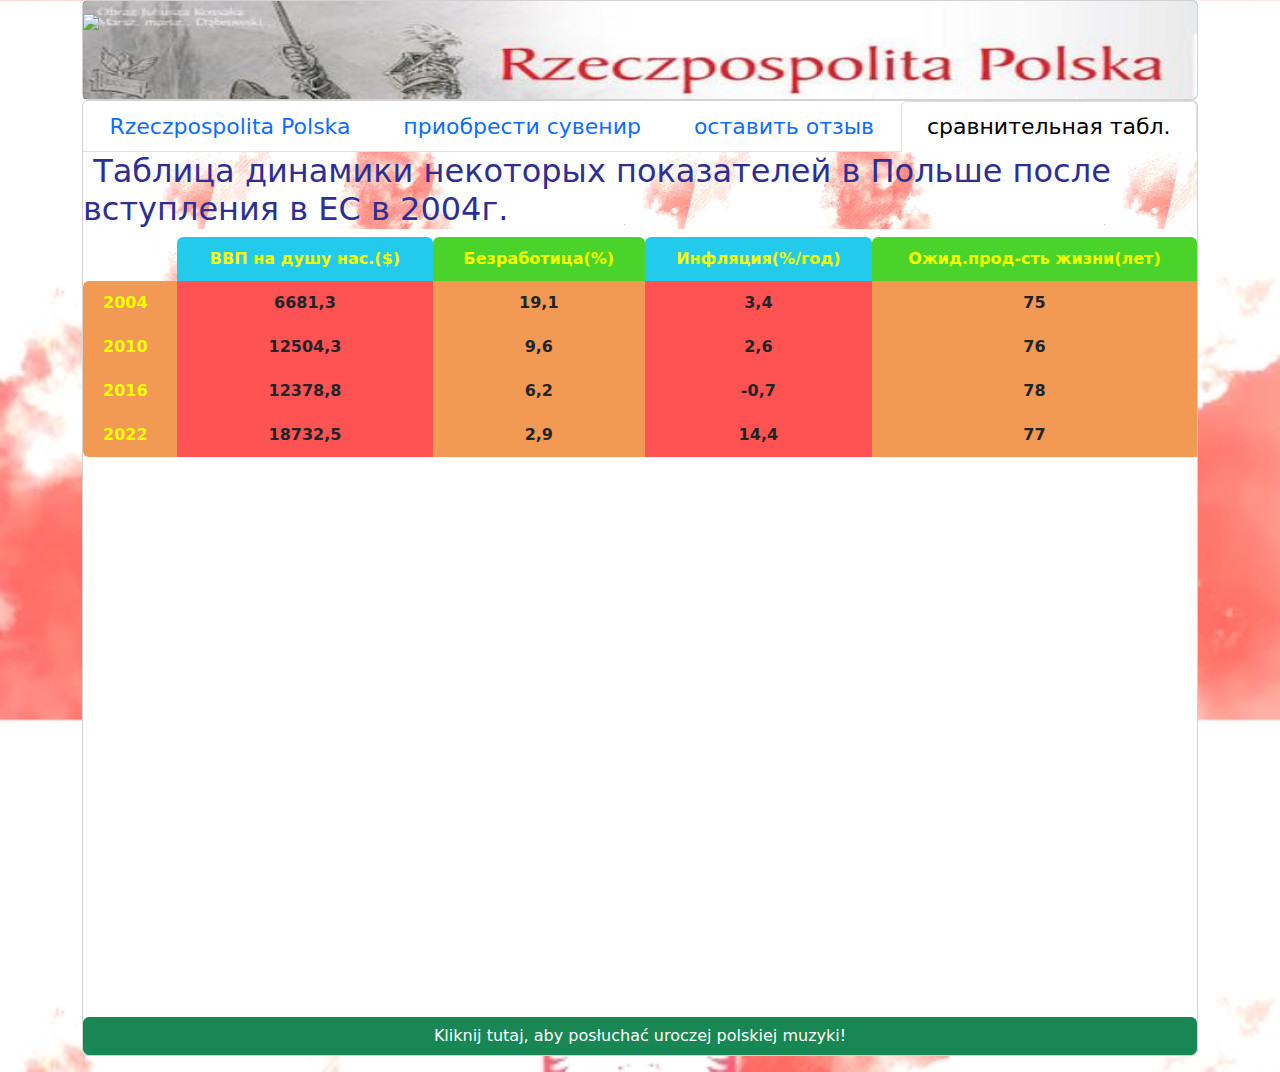
==== зёбра.html @ eaacf3cd "Add files via upload" ====
<!DOCTYPE html>
<html lang="en" dir="ltr">

<head>
    <meta charset="utf-8">
    <meta content="width=device-width, initial-scale=1" name="viewport">
    <title>Polska</title>
    <link rel="stylesheet" type="text/css" href="./css/стилек.css" />
    <link href="https://cdn.jsdelivr.net/npm/bootstrap@5.3.3/dist/css/bootstrap.min.css" rel="stylesheet"
        integrity="sha384-QWTKZyjpPEjISv5WaRU9OFeRpok6YctnYmDr5pNlyT2bRjXh0JMhjY6hW+ALEwIH" crossorigin="anonymous">
    <script src="https://cdn.jsdelivr.net/npm/bootstrap@5.3.3/dist/js/bootstrap.bundle.min.js"
        integrity="sha384-YvpcrYf0tY3lHB60NNkmXc5s9fDVZLESaAA55NDzOxhy9GkcIdslK1eN7N6jIeHz"
        crossorigin="anonymous"></script>
</head>

<body>

    <div class="container">
        <header class="card"
            style="display: flex; justify-content: center;height: 100px;background-image:url('./images/polskanazwa.jpg');background-repeat:no-repeat;background-size: 100% 100% ;">
            <div class="card-body bg-color" style="padding:0px;">
                <h5 class="card-title"></h5>
                <a href="https://insidepl.com/category/interesnye-polskie-sajty/"><img height="100px"
                        src="https://polonia.ro/wp-content/uploads/2023/12/polonia-logo.png"></a>
            </div>

        </header>
        <div class="card mb-3">
            <div class="card-body p-0" style="padding:0px;">
                <ul class="nav nav-tabs " style="justify-content:space-around;display:flex;">
                    <li class="nav-item"> <a class="nav-link " href="index.html">Rzeczpospolita Polska</a> </li>
                    <li class="nav-item"> <a class="nav-link" href="сувенир.html">приобрести сувенир</a></li>
                    <li class="nav-item"> <a class="nav-link" href="отзыв.html">оставить отзыв</a></li>
                    <li class="nav-item"> <a class="nav-link active" href="зёбра.html">сравнительная табл.</a></li>
                </ul>
            </div>
            <h2 class="card-title" style="align:center;background: url(./images/polskietlo1.webp);color: rgb(46, 46, 147);">&nbsp;Таблица динамики некоторых показателей в Польше после вступления в ЕС в 2004г.</h2>
            <table class="zebra" >
                <tr>
                    <th></th>
                    <th>ВВП на душу нас.($)</th>
                    <th>Безработица(%)</th>
                    <th>Инфляция(%/год)</th>
                    <th>Ожид.прод-сть жизни(лет)</th>
                </tr>
                <tr>
                    <td class="round-top">2004</td>
                    <td>6681,3</td>
                    <td>19,1</td>
                    <td>3,4</td>
                    <td>75</td>
                </tr>
                <tr>
                    <td>2010</td>
                    <td>12504,3</td>
                    <td>9,6</td>
                    <td>2,6</td>
                    <td>76</td>
                </tr>
                <tr>
                    <td>2016</td>
                    <td>12378,8</td>
                    <td>6,2</td>
                    <td>-0,7</td>
                    <td>78</td>
                </tr>
                <tr>
                    <td class="round-bottom">2022</td>
                    <td>18732,5</td>
                    <td>2,9</td>
                    <td>14,4</td>
                    <td>77</td>
                </tr>
            </table>
            <iframe width="auto" height="560px" src="https://rutube.ru/play/embed/238793048fb6575ec6b8d2c441f17b82"
                frameBorder="0" allowFullScreen></iframe>
            <a href="D:/Музыка Максон/Weronika Korthals - Było, minęło (OFFICIAL VIDEO).mp3"
                class="btn btn-success">Kliknij tutaj, aby posłuchać uroczej polskiej muzyki!</a>
        </div>
    </div>
</body>

</html>
---- css/стилек.css ----
body {
    background: url('../images/polskietlo1.webp');
    background-repeat: repeat;
    background-size: 100%;

}

li a:hover {
    background: url('https://avatars.mds.yandex.net/i?id=4de9dcbc4cedd9468a00ce2a1a34187912dabf13-4349501-images-thumbs&n=13');
    color: gold !important;
    background-size: cover;
    background-position: center;
    transition: all 0.3s ease;
    font-family: 'Lucida Sans', 'Lucida Sans Regular', 'Lucida Grande', 'Lucida Sans Unicode', Verdana, sans-serif;
    font-weight: bolder;

}

.nav-item {
    height: 50px;
    flex-grow: 1;
    min-width: 100px;

}

.nav-tabs .nav-link {
    font-size: 22px;
    text-align: center;
}

.video-container {
    position: relative;
    width: 100%;
    padding-top: 56.25%;
    /* 16:9 aspect ratio */
    margin: 0 auto;
}

.video-container video {
    position: absolute;
    top: 0;
    left: 0;
    width: 100%;
    height: 100%;
}

.card-title {
    color: #FFD700;
}

.card-text p {
    font-weight: bold;
    line-height: 1.6;
    font-size: 1.1em;
    color: #333;
    margin-bottom: 10px;
}

table {
    border-spacing: 0;
    empty-cells: hide;
    width: 100%;
  

}

td {
    padding: 10px 20px;
    text-align: center;
    border-bottom: 1px solid #F4EEE8;
    transition: all 0.5s linear;
    font-weight: 600;

}

tr:first-child {
    text-align: center;
    color: rgb(246, 255, 0);
}

td:first-child {
    text-align: left;
    color: rgb(246, 255, 0);
    font-weight: bold;
}

th {
    padding: 10px 20px;
    color: rgb(246, 255, 0);

    border-bottom: 1px solid #F4EEE8;
    border-top-left-radius: 6px;
    border-top-right-radius: 6px;
}

td:nth-child(even) {
    background: #ff5353;
}

tr th:first-child {
    background: url('../images/polskietlo1.webp');
}

td:nth-child(odd) {
    background: #f29a53;
}

th:nth-child(even) {
    background: #22cbec;
}

th:nth-child(odd) {
    background: #4ad42b;
}

.round-top {
    border-top-left-radius: 6px;
}

.round-bottom {
    border-bottom-left-radius: 6px;
}

tr td:hover{
    background: #f7ff58;
    font-weight: bold;
}
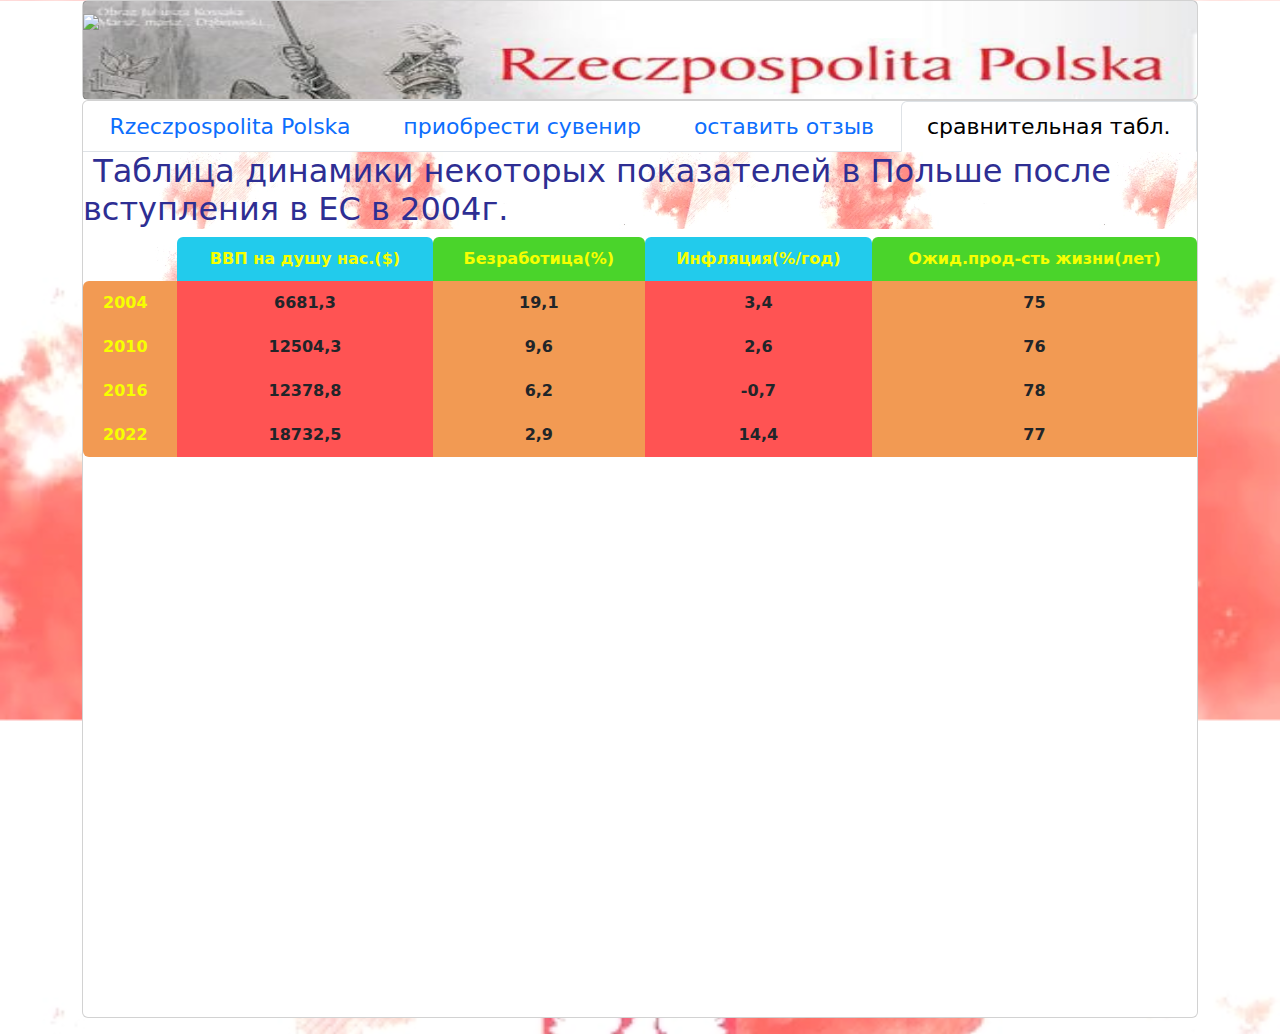
==== commit 9f3b7af1: "Update зёбра.html" ====
--- a/зёбра.html
+++ b/зёбра.html
@@ -74,10 +74,9 @@
             </table>
             <iframe width="auto" height="560px" src="https://rutube.ru/play/embed/238793048fb6575ec6b8d2c441f17b82"
                 frameBorder="0" allowFullScreen></iframe>
-            <a href="D:/Музыка Максон/Weronika Korthals - Było, minęło (OFFICIAL VIDEO).mp3"
-                class="btn btn-success">Kliknij tutaj, aby posłuchać uroczej polskiej muzyki!</a>
+           
         </div>
     </div>
 </body>
 
-</html>+</html>
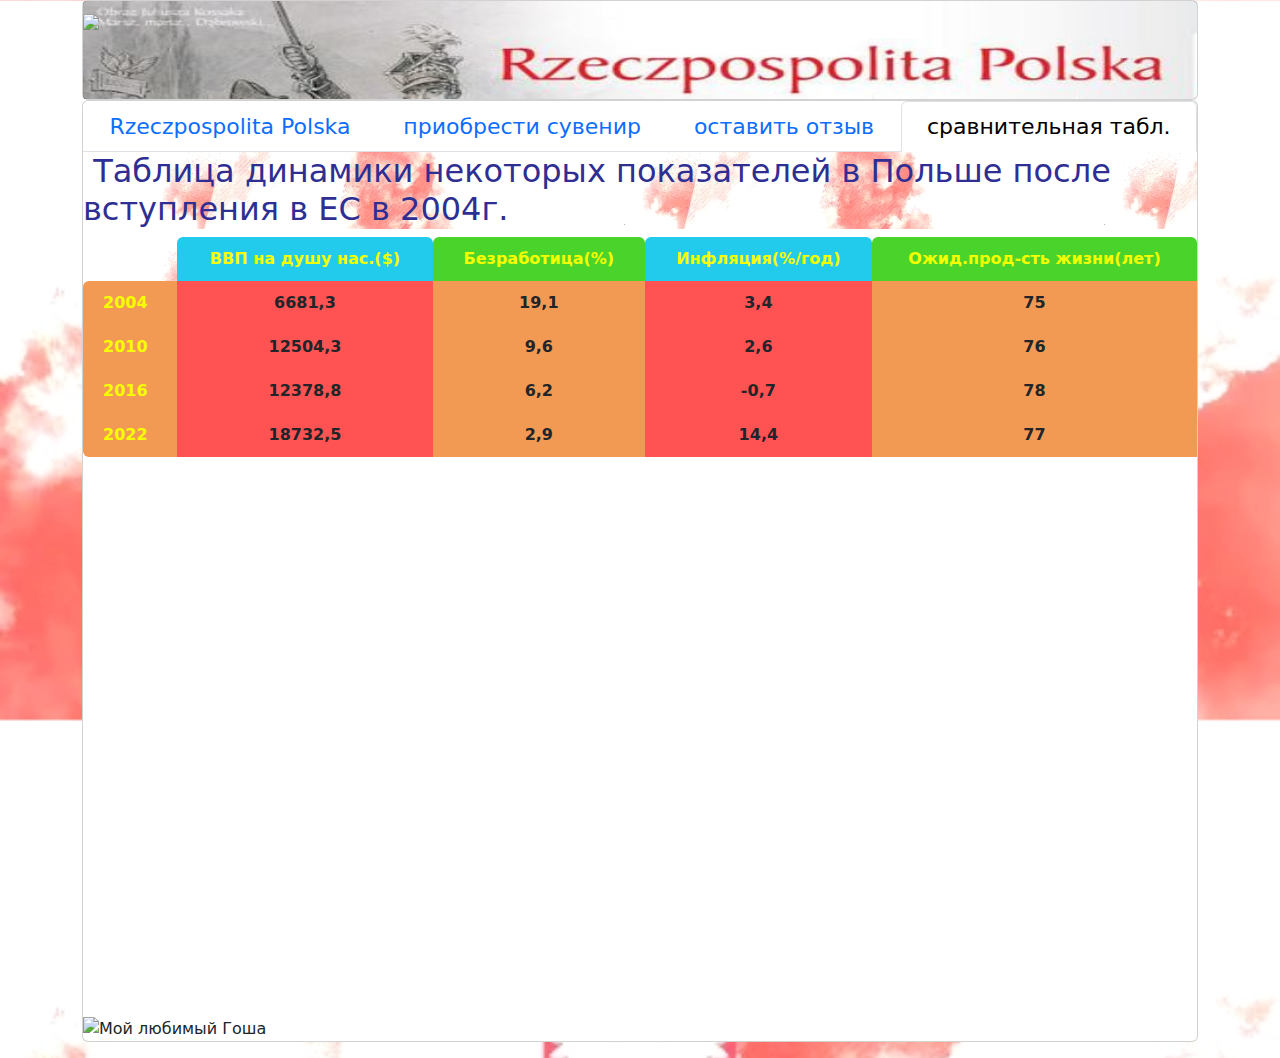
==== commit b52b763e: "Update зёбра.html" ====
--- a/зёбра.html
+++ b/зёбра.html
@@ -74,7 +74,7 @@
             </table>
             <iframe width="auto" height="560px" src="https://rutube.ru/play/embed/238793048fb6575ec6b8d2c441f17b82"
                 frameBorder="0" allowFullScreen></iframe>
-           
+           <img src="./images/Гоша.jpg" title="Мой любимый Гоша">
         </div>
     </div>
 </body>
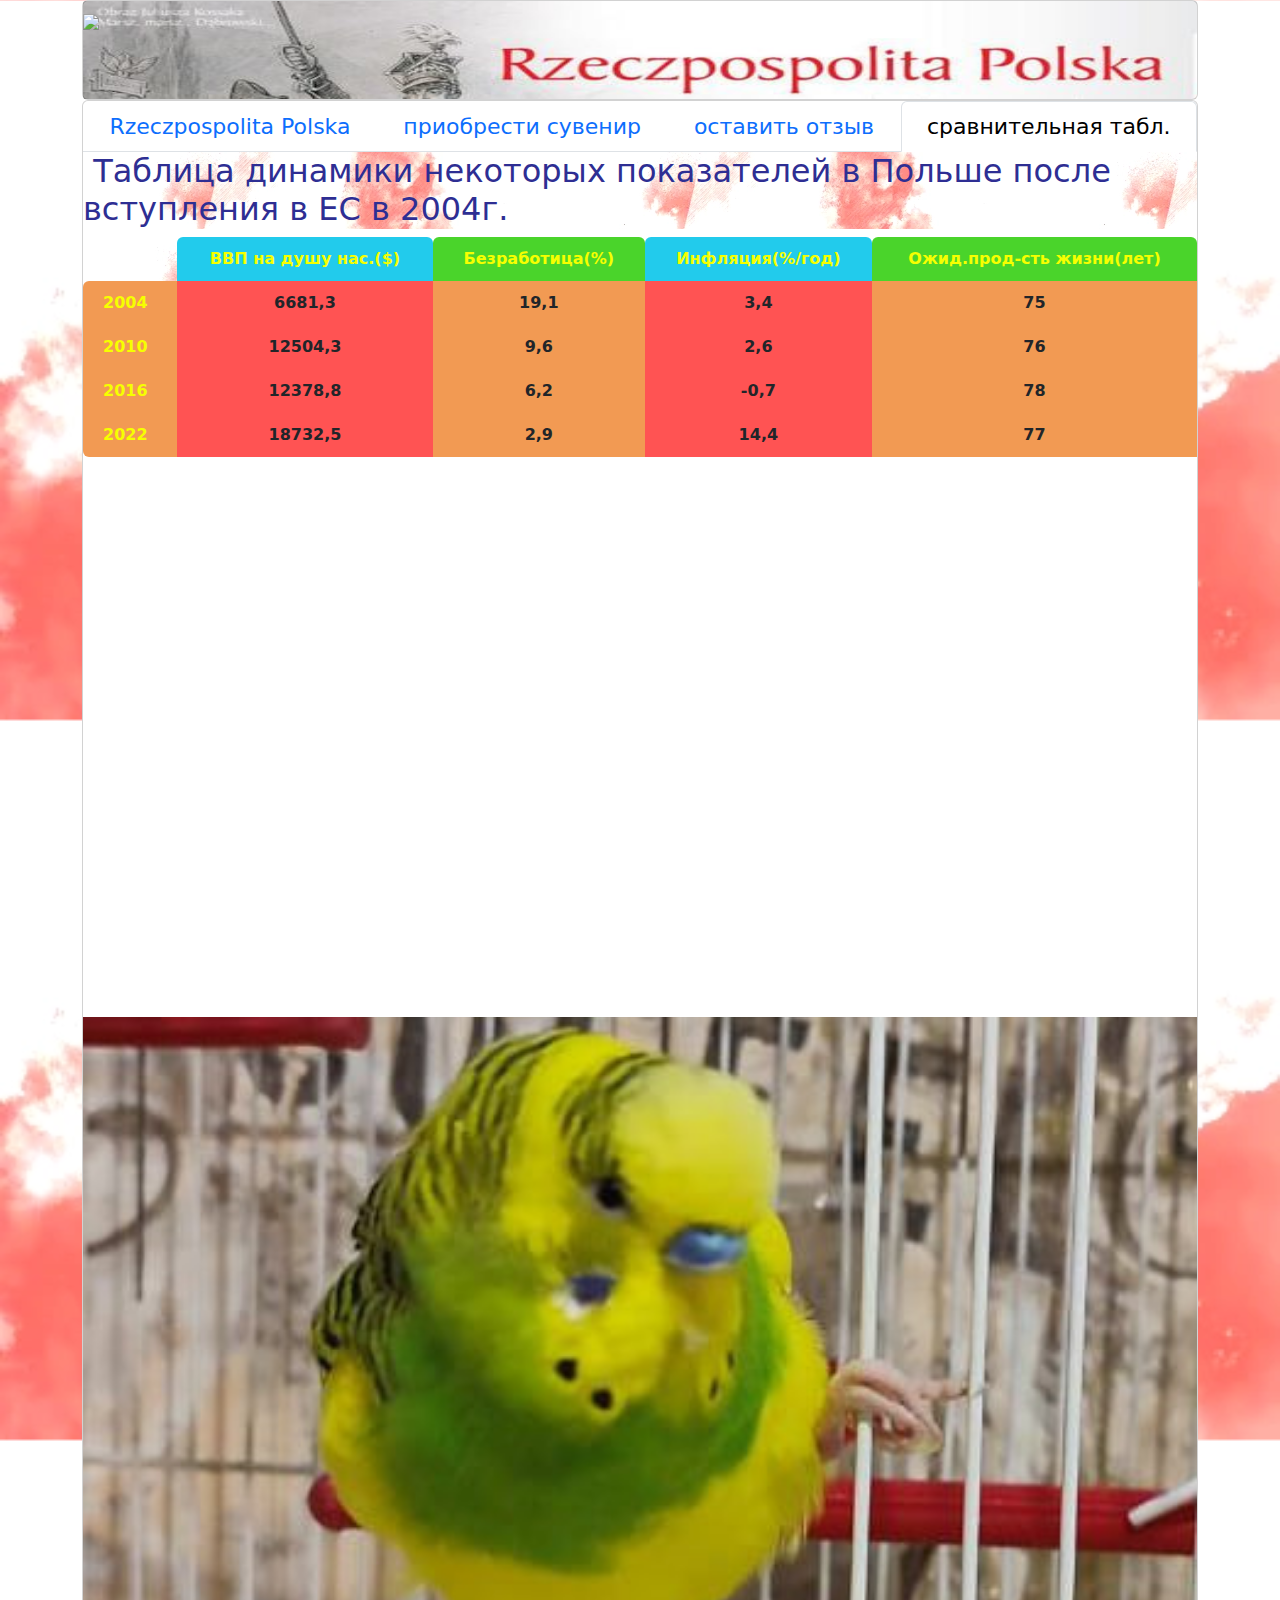
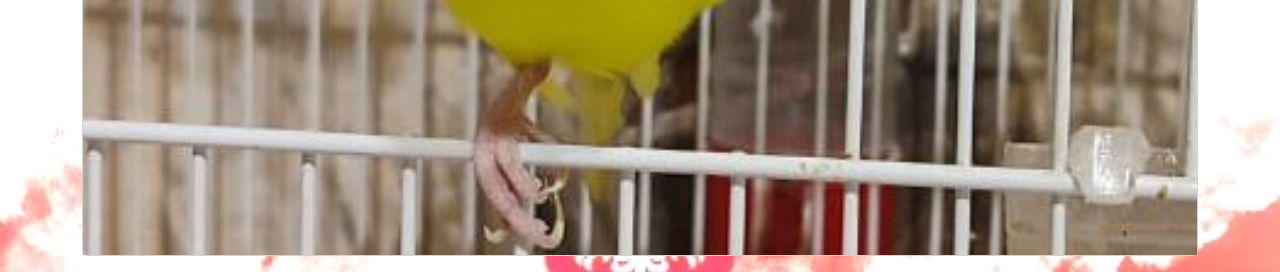
==== commit 4c2e26ab: "Update зёбра.html" ====
--- a/зёбра.html
+++ b/зёбра.html
@@ -35,7 +35,8 @@
                 </ul>
             </div>
             <h2 class="card-title" style="align:center;background: url(./images/polskietlo1.webp);color: rgb(46, 46, 147);">&nbsp;Таблица динамики некоторых показателей в Польше после вступления в ЕС в 2004г.</h2>
-            <table class="zebra" >
+             <div class="table-responsive">
+                <table class="zebra table-responsive">
                 <tr>
                     <th></th>
                     <th>ВВП на душу нас.($)</th>
@@ -72,6 +73,7 @@
                     <td>77</td>
                 </tr>
             </table>
+                 </div>
             <iframe width="auto" height="560px" src="https://rutube.ru/play/embed/238793048fb6575ec6b8d2c441f17b82"
                 frameBorder="0" allowFullScreen></iframe>
            <img src="./images/Гоша.jpg" title="Мой любимый Гоша">
